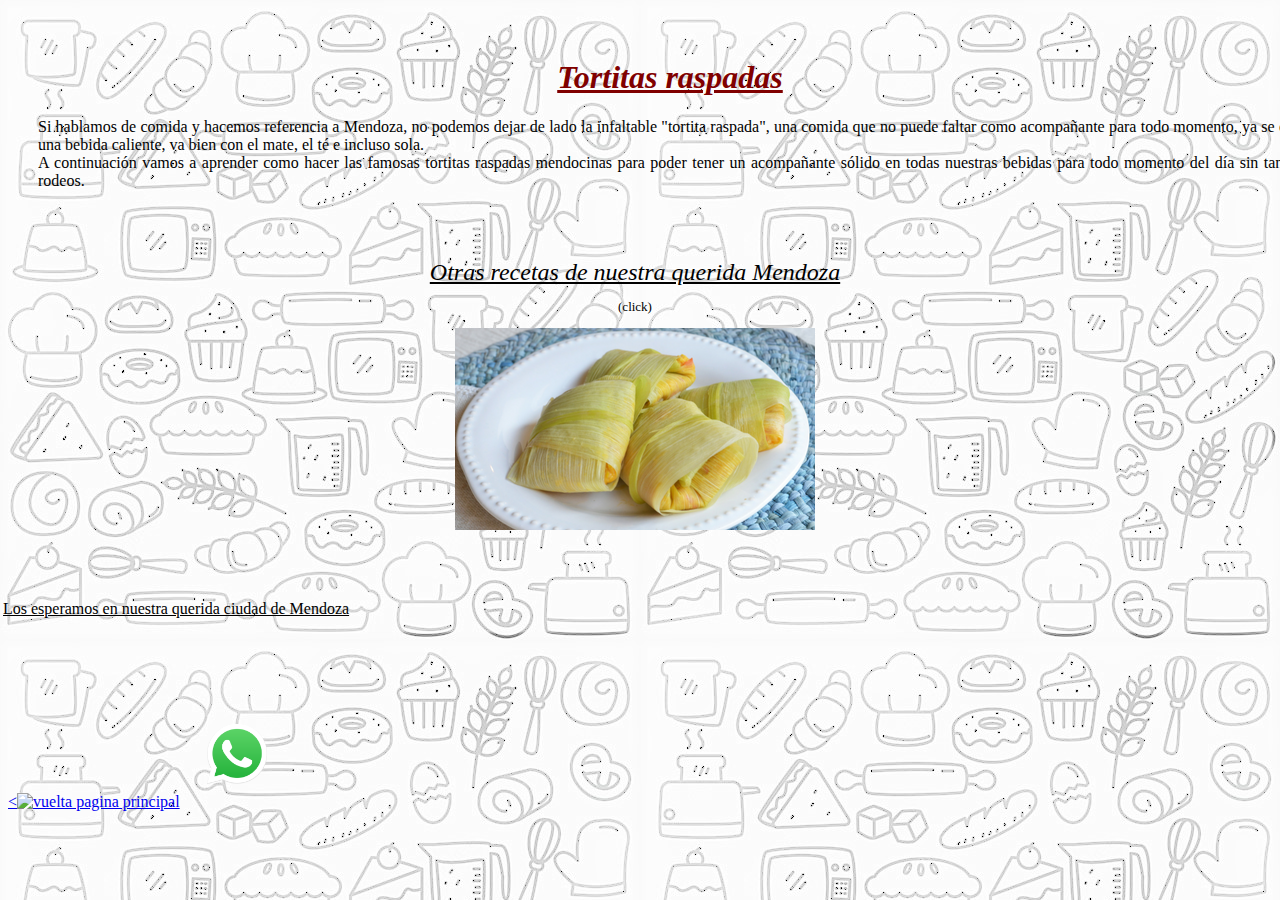
==== contacto.html @ e9a2245e "Add files via upload" ====
<html lang="en" dir="ltr">
  <head>
    <meta charset="utf-8">
    <title></title>
    <link rel="stylesheet" href="css/estilo.css">
  </head>
  <body>

<header>
<h1>Tortitas raspadas</h1>
<p class="introduccion"> Si hablamos de comida y hacemos referencia a Mendoza, no podemos dejar de lado la infaltable "tortita raspada", una comida
que no puede faltar como acompañante para todo momento, ya se con una bebida caliente, va bien con el mate, el té e incluso sola.  <br> A continuación
vamos a aprender como hacer las famosas tortitas raspadas mendocinas para poder tener un acompañante sólido en todas nuestras bebidas para todo momento
del día sin tantos rodeos.</p>
</header>

<footer>
<br> <center> <a class="linkcomidas" href="https://comidas-tipicas.com/argentina/mendoza/" target="_blank">Otras recetas de nuestra querida Mendoza</a> <br> </center>
<p class="add"> (click)</p>
  <!-- pagina de otras recetas menducas https://comidas-tipicas.com/argentina/mendoza/!-->
  <center><a href="https://comidas-tipicas.com/argentina/mendoza/" target="_blank"> <img src="./imagen/humitaenchala.png" alt="foto ilustrativa de humita en chala"> </a>
<br><br>  </center><br><br><p class="cierre2">Los esperamos en nuestra querida ciudad de Mendoza</p>
<iframe class="mapa" src="https://www.google.com/maps/embed?pb=!1m18!1m12!1m3!1d53609.02109427781!2d-68.89353867505086!3d-32.88325824035863!2m3!1f0!2f0!3f0!3m2!1i1024!2i768!4f13.1!3m3!1m2!1s0x967e093ec45179bf%3A0x205a78f6d20efa3a!2sMendoza%2C%20Capital%2C%20Mendoza!5e0!3m2!1ses!2sar!4v1650824139108!5m2!1ses!2sar" width="200" height="150" style="border:0;" allowfullscreen="" loading="lazy" referrerpolicy="no-referrer-when-downgrade" position: 50%;></iframe>
<a href="https://api.whatsapp.com/send?phone=5492612191756" target="_blank"> <img src="./imagen/wpp.png" alt="icon whatsapp" width="60" height="60" > </a>
</footer>

<a href="file:///C:/Users/argan/OneDrive/Escritorio/DesWeb%20PD/index.html"> <<img src="" alt="vuelta pagina principal"></a>
---- css/estilo.css ----
body {background-color: #eed09d; background-image: url( ../imagen/fondopanaa.jpg); background-attachment: scroll; background-repeat: repeat; }

h1 {color: #800000; text-align: center; text-decoration: underline; font-size: xx-large; font-style: oblique;}

  .introduccion {color: black; text-align: justify; font-size: medium;}
  .navegador {color: black; font-size: medium; text-align: center;}
  .tituloint {color: brown; text-align: center; text-decoration: overline; font-size: xx-large; font-style: oblique;}
  .prelista {color: black; text-align: center; font-size: large; font-style: normal; text-decoration: none;}
  .ingredientes {color: brown; text-align: center; text-decoration: none; font-size: xx-large; font-style: oblique;}
  .listaing {color: black; text-align: left; text-decoration: none; font-size: medium; font-style: normal;}
  .preparacion {color: brown; text-align: center; text-decoration: overline; font-size: xx-large; font-style: oblique;}
  .pasoapaso {color: black; text-align: left; font-size: medium;}
  .finalizacion {color: black; text-align: center; font-size: medium;}
  .video:hover {width: 30%}
  .linkcomidas {color: black; text-align: center; font-size: x-large; font-style: italic;}
  .linkcomidas:hover {width: 60%; border: 3px solid black; background: brown; border-radius: 40%}
  .fotolinkcomidas:hover {width: 30%; border: 3px solid black; background: brown; border-radius: 40%}
  .add {color: black; text-align: center; font-size: small;}
  .cierre2 {color: black; text-align: left; text-decoration: underline; font-size: medium; font-style: normal;}

header {width: 100%; float: left; margin: 30; box-sizing: border-box; overflow: auto;}

  .pinchadas:hover {width: 60%; border: 3px solid black; background: brown; border-radius: 40%}
  .pinchadas:link {color: black;}
  .pinchadas:visited {color: black;}
  .hoja:hover {width: 60%; border: 4px solid black; background: brown; border-radius: 40%}
  .hoja:link {color: black;}
  .hoja.visited {color: black;}
  .panqueques:hover {width: 60%; border: 3px solid black; background: brown; border-radius: 40%}
  .panqueques:link {color: black;}
  .panqueques:visited {color: black;}
  .negras:hover {width: 60%; border: 4px solid black; background: brown; border-radius: 40%}
  .negras:link {color: black;}
  .negras.visited {color: black;}


section {width: 50%; margin: 2; float: left; box-sizing: border-box; overflow: auto;}

nav {width: 100%; margin: 1; float: left; box-sizing: border-box; overflow: auto;}

aside {width: 50%; margin: 2; float: left; box-sizing: border-box; overflow: auto;}

footer {width: 100%; margin: 5; float: right; box-sizing: border-box; overflow: auto;}

  .whatsapp:hover {width: 60%; border: 4px solid green; border-radius: 80%}
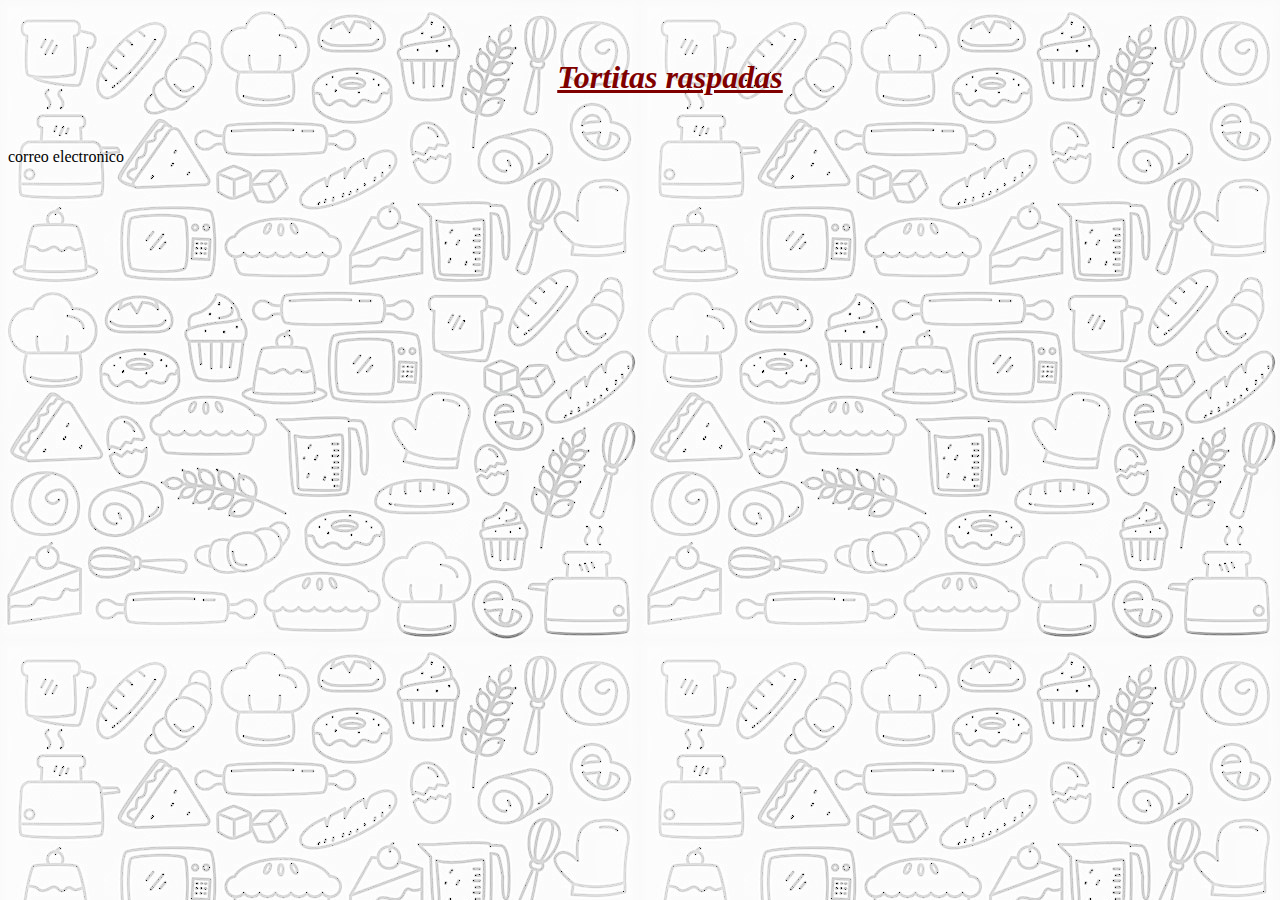
==== commit c28998a0: "Add files via upload" ====
--- a/contacto.html
+++ b/contacto.html
@@ -1,27 +1,14 @@
 <html lang="en" dir="ltr">
   <head>
     <meta charset="utf-8">
-    <title></title>
+    <title>Receta de tortitas raspadas</title>
     <link rel="stylesheet" href="css/estilo.css">
   </head>
   <body>
-
-<header>
-<h1>Tortitas raspadas</h1>
-<p class="introduccion"> Si hablamos de comida y hacemos referencia a Mendoza, no podemos dejar de lado la infaltable "tortita raspada", una comida
-que no puede faltar como acompañante para todo momento, ya se con una bebida caliente, va bien con el mate, el té e incluso sola.  <br> A continuación
-vamos a aprender como hacer las famosas tortitas raspadas mendocinas para poder tener un acompañante sólido en todas nuestras bebidas para todo momento
-del día sin tantos rodeos.</p>
-</header>
-
-<footer>
-<br> <center> <a class="linkcomidas" href="https://comidas-tipicas.com/argentina/mendoza/" target="_blank">Otras recetas de nuestra querida Mendoza</a> <br> </center>
-<p class="add"> (click)</p>
-  <!-- pagina de otras recetas menducas https://comidas-tipicas.com/argentina/mendoza/!-->
-  <center><a href="https://comidas-tipicas.com/argentina/mendoza/" target="_blank"> <img src="./imagen/humitaenchala.png" alt="foto ilustrativa de humita en chala"> </a>
-<br><br>  </center><br><br><p class="cierre2">Los esperamos en nuestra querida ciudad de Mendoza</p>
-<iframe class="mapa" src="https://www.google.com/maps/embed?pb=!1m18!1m12!1m3!1d53609.02109427781!2d-68.89353867505086!3d-32.88325824035863!2m3!1f0!2f0!3f0!3m2!1i1024!2i768!4f13.1!3m3!1m2!1s0x967e093ec45179bf%3A0x205a78f6d20efa3a!2sMendoza%2C%20Capital%2C%20Mendoza!5e0!3m2!1ses!2sar!4v1650824139108!5m2!1ses!2sar" width="200" height="150" style="border:0;" allowfullscreen="" loading="lazy" referrerpolicy="no-referrer-when-downgrade" position: 50%;></iframe>
-<a href="https://api.whatsapp.com/send?phone=5492612191756" target="_blank"> <img src="./imagen/wpp.png" alt="icon whatsapp" width="60" height="60" > </a>
-</footer>
-
-<a href="file:///C:/Users/argan/OneDrive/Escritorio/DesWeb%20PD/index.html"> <<img src="" alt="vuelta pagina principal"></a>
+    <header>
+      <h1>Tortitas raspadas</h1>
+    </header>
+<form class="contacto" action="index.html" method="post">
+  <label for="email"> correo electronico </label>
+  
+</form>
--- a/css/estilo.css
+++ b/css/estilo.css
@@ -18,29 +18,34 @@
   .fotolinkcomidas:hover {width: 30%; border: 3px solid black; background: brown; border-radius: 40%}
   .add {color: black; text-align: center; font-size: small;}
   .cierre2 {color: black; text-align: left; text-decoration: underline; font-size: medium; font-style: normal;}
+  .hoja {color: black;}
+  .pinchadas {color: black;}
+  .panqueques {color: black;}
+  .negras {color: black;}
 
 header {width: 100%; float: left; margin: 30; box-sizing: border-box; overflow: auto;}
 
-  .pinchadas:hover {width: 60%; border: 3px solid black; background: brown; border-radius: 40%}
-  .pinchadas:link {color: black;}
-  .pinchadas:visited {color: black;}
-  .hoja:hover {width: 60%; border: 4px solid black; background: brown; border-radius: 40%}
-  .hoja:link {color: black;}
-  .hoja.visited {color: black;}
-  .panqueques:hover {width: 60%; border: 3px solid black; background: brown; border-radius: 40%}
-  .panqueques:link {color: black;}
-  .panqueques:visited {color: black;}
-  .negras:hover {width: 60%; border: 4px solid black; background: brown; border-radius: 40%}
-  .negras:link {color: black;}
-  .negras.visited {color: black;}
+  .hoja:hover {width: 60%; border: 4px solid black; background: blue; border-radius: 40%}
+  .pinchadas:hover {width: 60%; border: 3px solid black; background: blue; border-radius: 40%}
+  .panqueques:hover {width: 60%; border: 3px solid black; background: blue; border-radius: 40%}
+  .negras:hover {width: 60%; border: 4px solid black; background: blue; border-radius: 40%}
 
+  .hoja:link {color: white;}
+  .pinchadas:link {color: white;}
+  .panqueques:link {color: white;}
+  .negras:link {color: white;}
 
-section {width: 50%; margin: 2; float: left; box-sizing: border-box; overflow: auto;}
+  .hoja:visited {color: white;}
+  .pinchadas:visited {color: white;}
+  .panqueques:visited {color: white;}
+  .negras:visited {color: white;}
 
-nav {width: 100%; margin: 1; float: left; box-sizing: border-box; overflow: auto;}
+section {width: 40%; margin: 2; float: left; box-sizing: border-box; overflow: auto; border: 2px solid brown; margin: 2px}
 
-aside {width: 50%; margin: 2; float: left; box-sizing: border-box; overflow: auto;}
+nav {width: 100%; margin: 1; float: left; box-sizing: border-box; overflow: auto; background-color: brown; color: white;}
+
+aside {width: 59%; margin: 2; float: left; box-sizing: border-box; overflow: auto; border: 2px solid brown; margin: 2px}
 
 footer {width: 100%; margin: 5; float: right; box-sizing: border-box; overflow: auto;}
 
-  .whatsapp:hover {width: 60%; border: 4px solid green; border-radius: 80%}
+  .whatsapp:hover {width: 30%; border: 4px solid green; border-radius: 50%}
